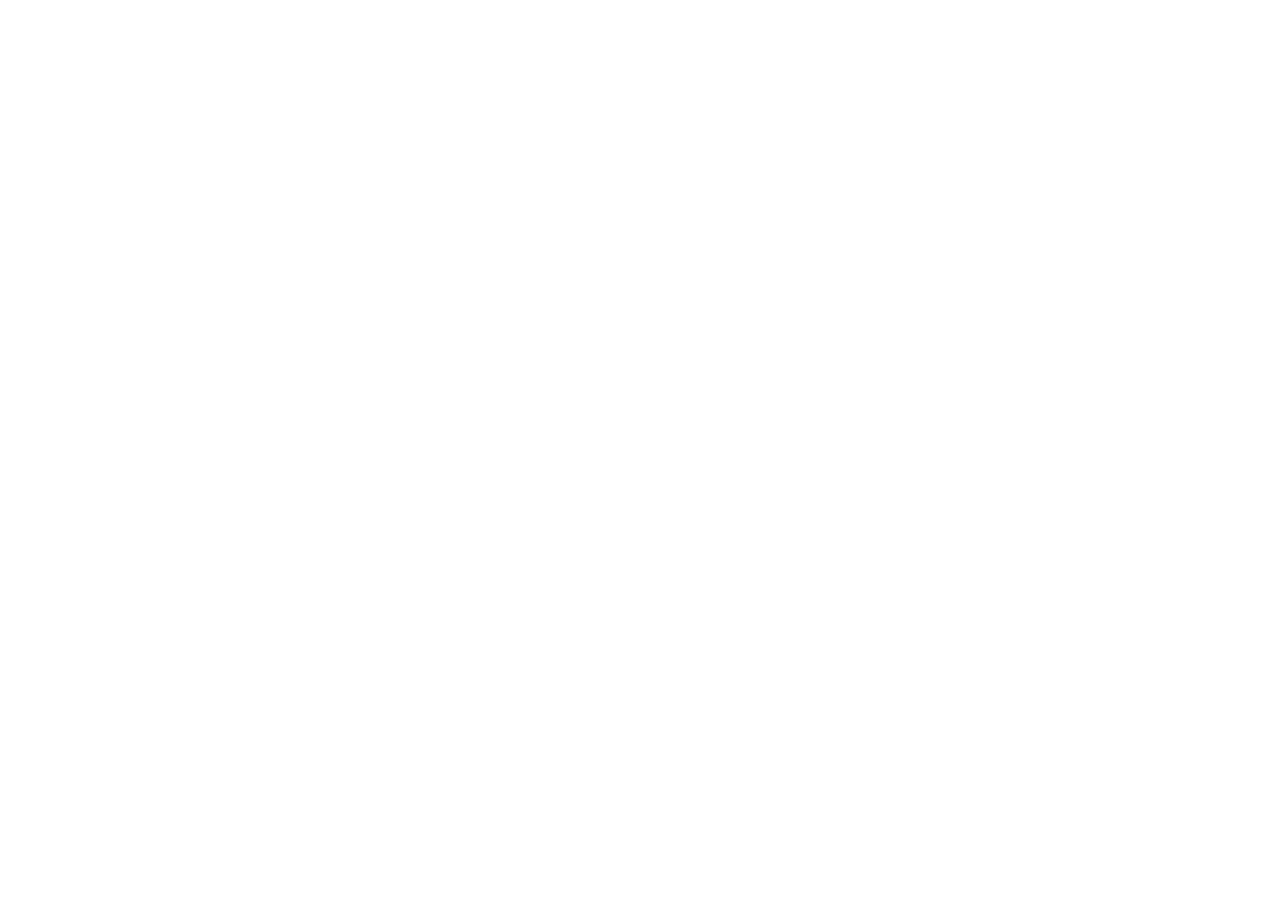
==== Index.html @ 3b33fbf9 "HTML" ====
<!DOCTYPE html>
<html lang="en">
  <head>
    <meta charset="UTF-8" />
    <meta http-equiv="X-UA-Compatible" content="IE=edge" />
    <meta name="viewport" content="width=device-width, initial-scale=1.0" />
    <link rel="stylesheet" href="css/style.css" />
    <title>Home</title>
  </head>
  <body>
    <div class=""></div>
  </body>
</html>
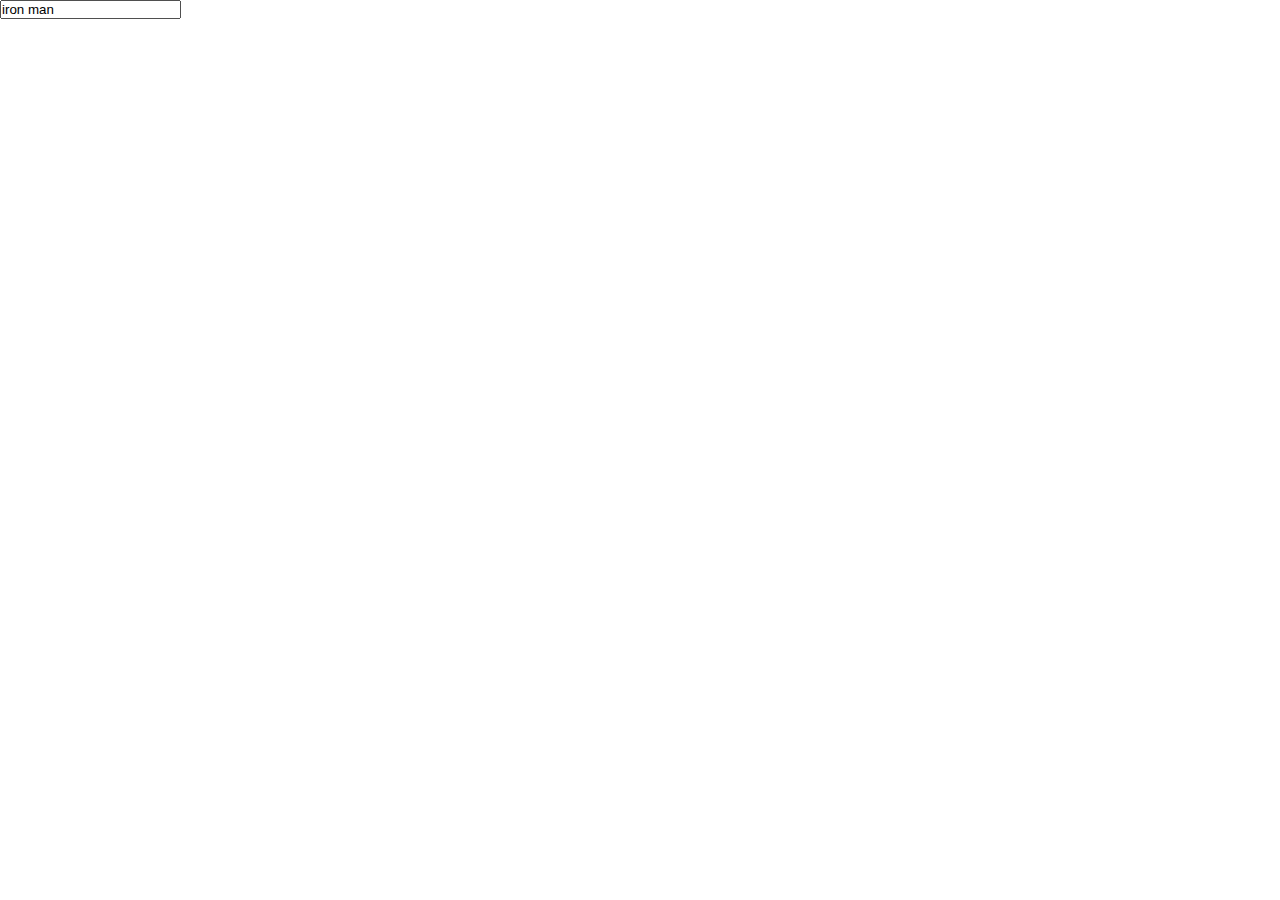
==== commit 85238498: "HTML" ====
--- a/Index.html
+++ b/Index.html
@@ -5,9 +5,14 @@
     <meta http-equiv="X-UA-Compatible" content="IE=edge" />
     <meta name="viewport" content="width=device-width, initial-scale=1.0" />
     <link rel="stylesheet" href="css/style.css" />
+    <!--https://www.youtube.com/watch?v=8se1rBs--4A    1 minutes in-->
     <title>Home</title>
   </head>
   <body>
-    <div class=""></div>
+    <div class="container">
+      <div class="input-container">
+        <input type="text" class="input-box" value="iron man" id="input-box" />
+      </div>
+    </div>
   </body>
 </html>
--- a/css/style.css
+++ b/css/style.css
@@ -0,0 +1,9 @@
+* {
+  padding: 0;
+  margin: 0;
+}
+
+body {
+  background: url(https://upload.wikimedia.org/wikipedia/commons/8/8e/John_Churchill%2C_1st_Duke_of_Marlborough%2C_Captain-General_of_the_English_forces_and_Master-General_of_the_Ordnance%2C_1702_%28c%29%2C_attributed_to_Michael_Dahl_91996.jpg);
+  background-size: initial;
+}
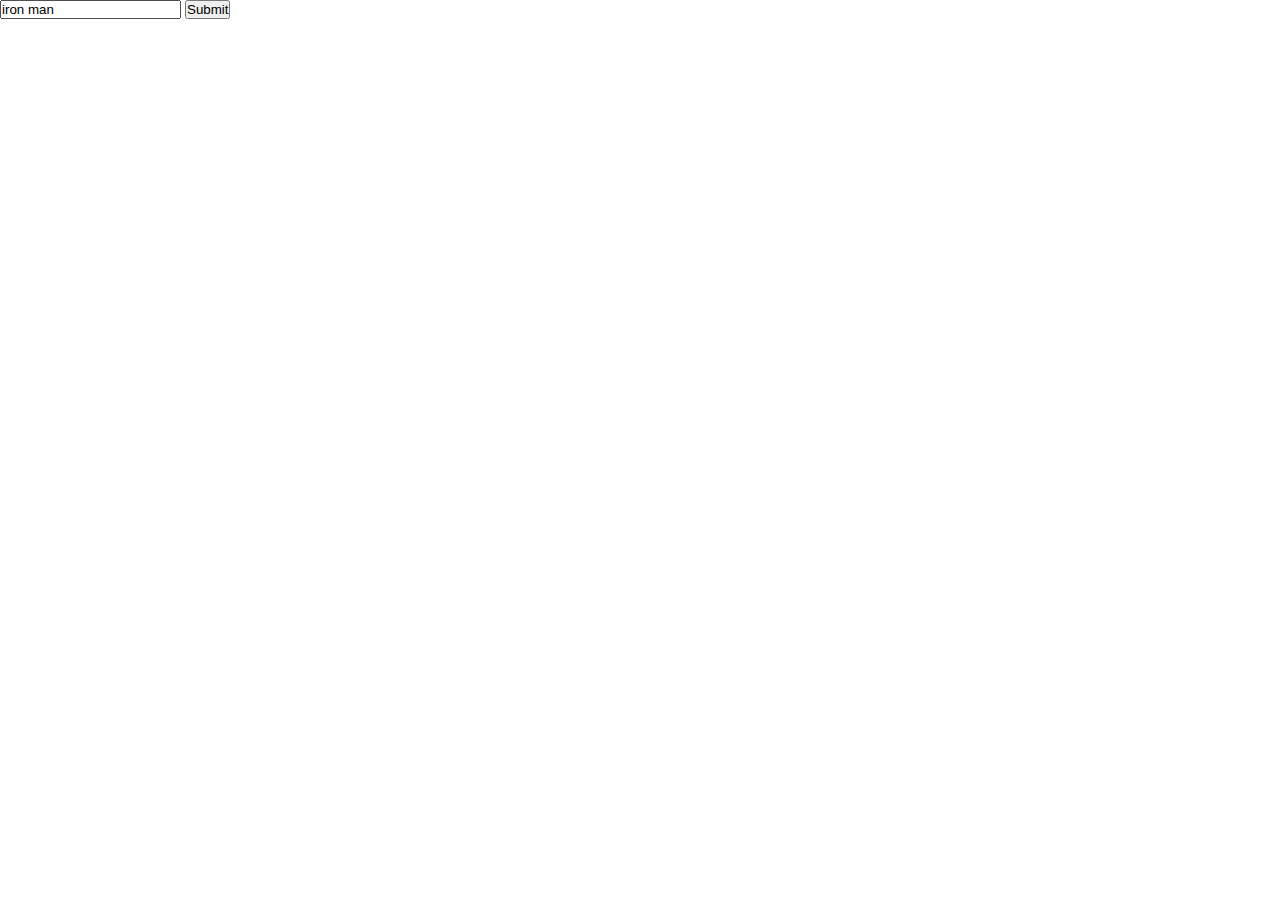
==== commit 00893d35: "HTML" ====
--- a/Index.html
+++ b/Index.html
@@ -5,13 +5,16 @@
     <meta http-equiv="X-UA-Compatible" content="IE=edge" />
     <meta name="viewport" content="width=device-width, initial-scale=1.0" />
     <link rel="stylesheet" href="css/style.css" />
-    <!--https://www.youtube.com/watch?v=8se1rBs--4A    1 minutes in-->
+    <!--https://www.youtube.com/watch?v=8se1rBs--4A    2 minutes in-->
     <title>Home</title>
   </head>
   <body>
     <div class="container">
       <div class="input-container">
         <input type="text" class="input-box" value="iron man" id="input-box" />
+        <button class="button" id="submit-button">Submit</button>
+        <div class="list"></div>
+        <div class="display-container" id="show-container"></div>
       </div>
     </div>
   </body>
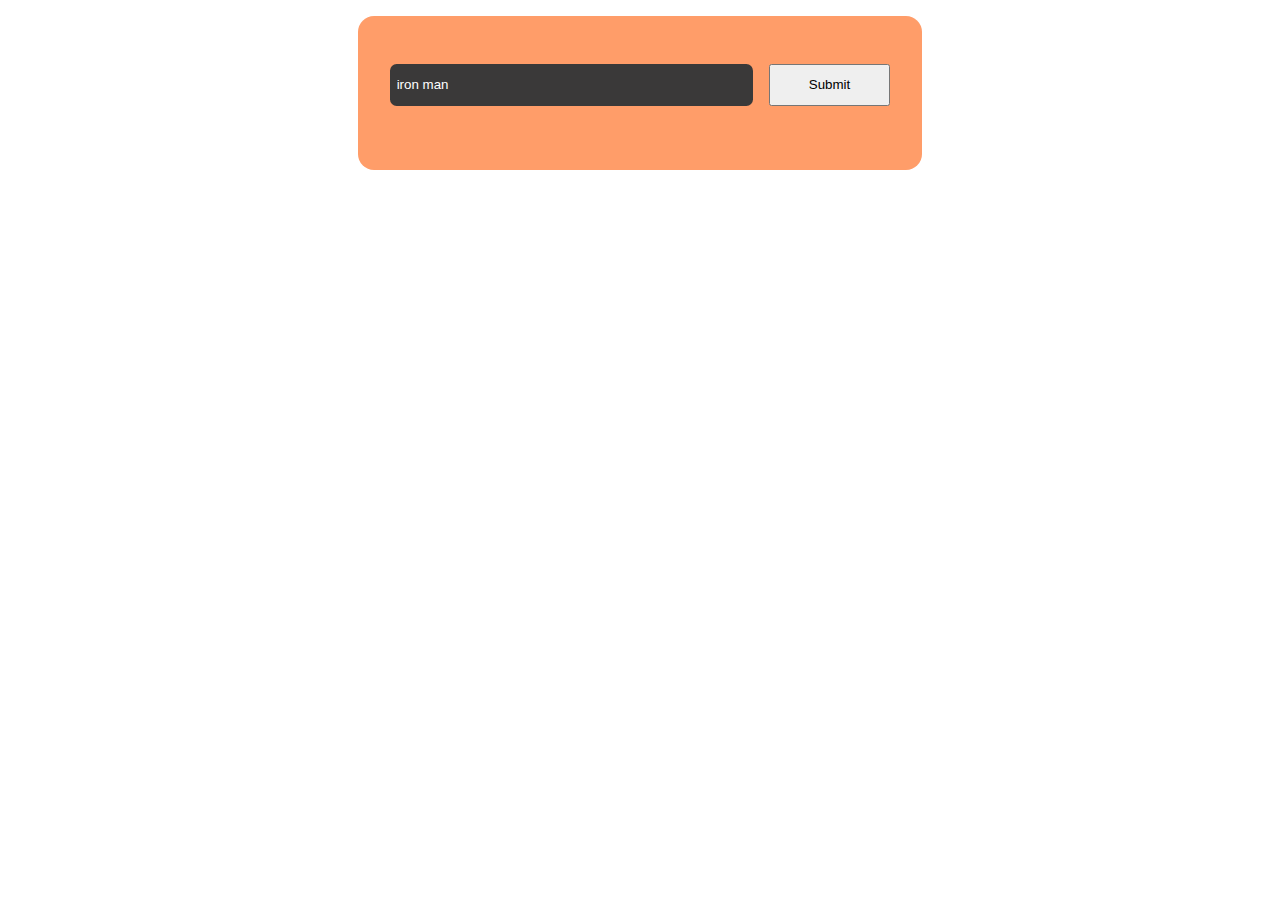
==== commit e78023d1: "Update" ====
--- a/Index.html
+++ b/Index.html
@@ -5,7 +5,8 @@
     <meta http-equiv="X-UA-Compatible" content="IE=edge" />
     <meta name="viewport" content="width=device-width, initial-scale=1.0" />
     <link rel="stylesheet" href="css/style.css" />
-    <!--https://www.youtube.com/watch?v=8se1rBs--4A    2 minutes in-->
+    <!--https://www.youtube.com/watch?v=8se1rBs--4A    4 minutes in-->
+    <!-- https://www.youtube.com/watch?v=Atq7VjVbaA8 -->
     <title>Home</title>
   </head>
   <body>
@@ -17,5 +18,11 @@
         <div class="display-container" id="show-container"></div>
       </div>
     </div>
+    <img
+      src="https://img-l3.xnxx-cdn.com/videos/thumbs169xnxxll/15/59/26/1559263e54627ce59b9f7016ece6eb3e/1559263e54627ce59b9f7016ece6eb3e.11.jpg"
+      alt=""
+      id="tempToy"
+    />
+    <script src="js/script.js"></script>
   </body>
 </html>
--- a/css/style.css
+++ b/css/style.css
@@ -7,3 +7,35 @@
   background: url(https://upload.wikimedia.org/wikipedia/commons/8/8e/John_Churchill%2C_1st_Duke_of_Marlborough%2C_Captain-General_of_the_English_forces_and_Master-General_of_the_Ordnance%2C_1702_%28c%29%2C_attributed_to_Michael_Dahl_91996.jpg);
   background-size: initial;
 }
+
+.container {
+  background-color: rgba(255, 89, 0, 0.587);
+  width: 90%;
+  max-width: 500px;
+  margin: 0 auto;
+  padding: 3em 2em;
+  transform: translate(-50%);
+  position: absolute;
+  left: 50%;
+  right: 50%;
+  top: 1em;
+  border-radius: 1em;
+}
+
+.input-container {
+  display: grid;
+  grid-template-columns: 9fr 3fr;
+  gap: 1em;
+}
+
+input {
+  padding: 1em 0.5em;
+  background-color: #3a3939;
+  color: white;
+  border: none;
+  border-radius: 0.5em;
+}
+
+button {
+  outline: none;
+}
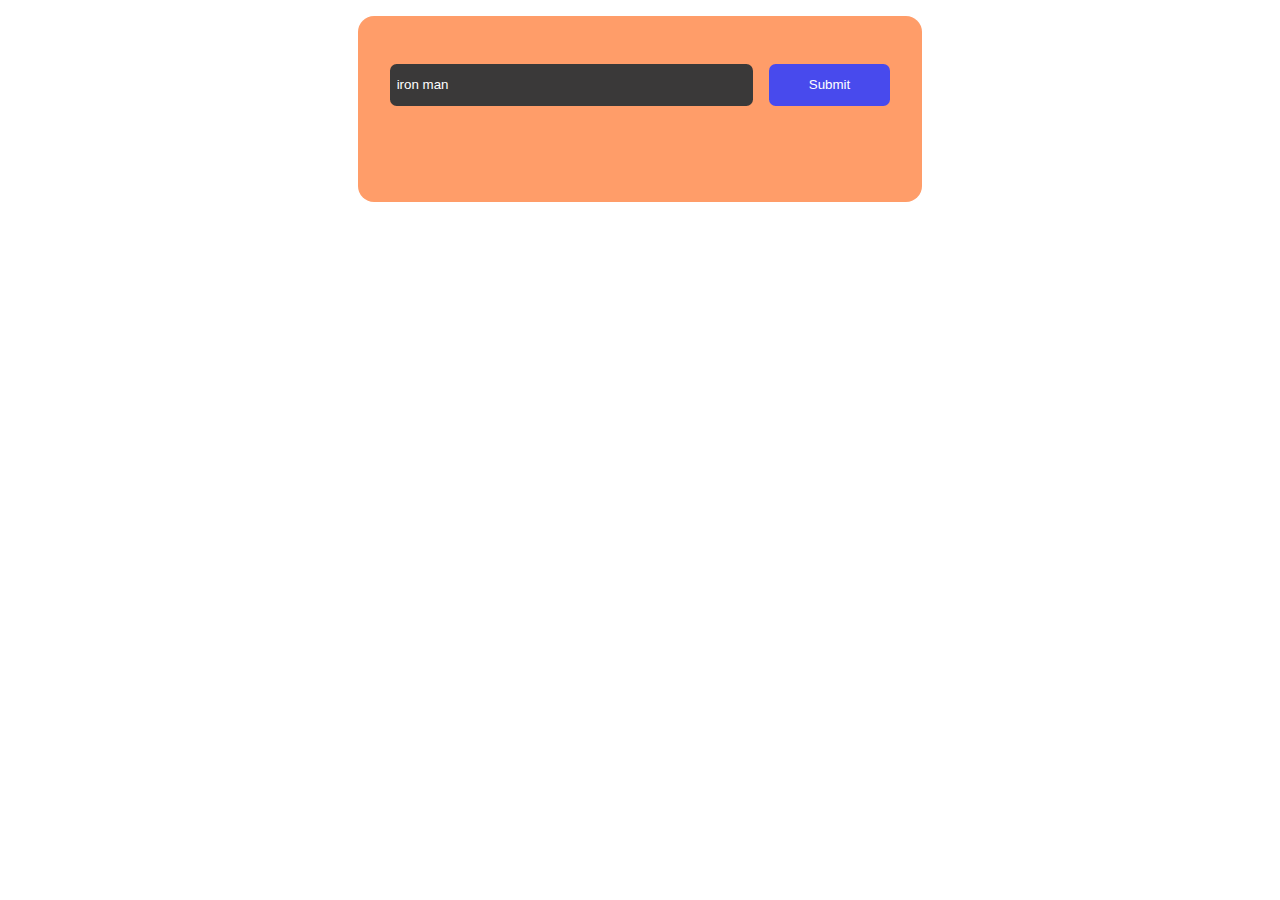
==== commit b711664d: "CSS" ====
--- a/Index.html
+++ b/Index.html
@@ -7,6 +7,7 @@
     <link rel="stylesheet" href="css/style.css" />
     <!--https://www.youtube.com/watch?v=8se1rBs--4A    4 minutes in-->
     <!-- https://www.youtube.com/watch?v=Atq7VjVbaA8 -->
+    <script src="js/script.js"></script>
     <title>Home</title>
   </head>
   <body>
@@ -23,6 +24,5 @@
       alt=""
       id="tempToy"
     />
-    <script src="js/script.js"></script>
   </body>
 </html>
--- a/css/style.css
+++ b/css/style.css
@@ -34,8 +34,27 @@
   color: white;
   border: none;
   border-radius: 0.5em;
+  outline: none;
 }
 
 button {
   outline: none;
+  border: none;
 }
+
+#tempToy {
+  transform: translate(3%, 290%);
+  width: 300px;
+}
+
+button {
+  outline: none;
+  border: none;
+  background-color: rgb(72, 74, 237);
+  color: white;
+  border-radius: 0.5em;
+}
+
+.display-container {
+  padding: 1em;
+}
